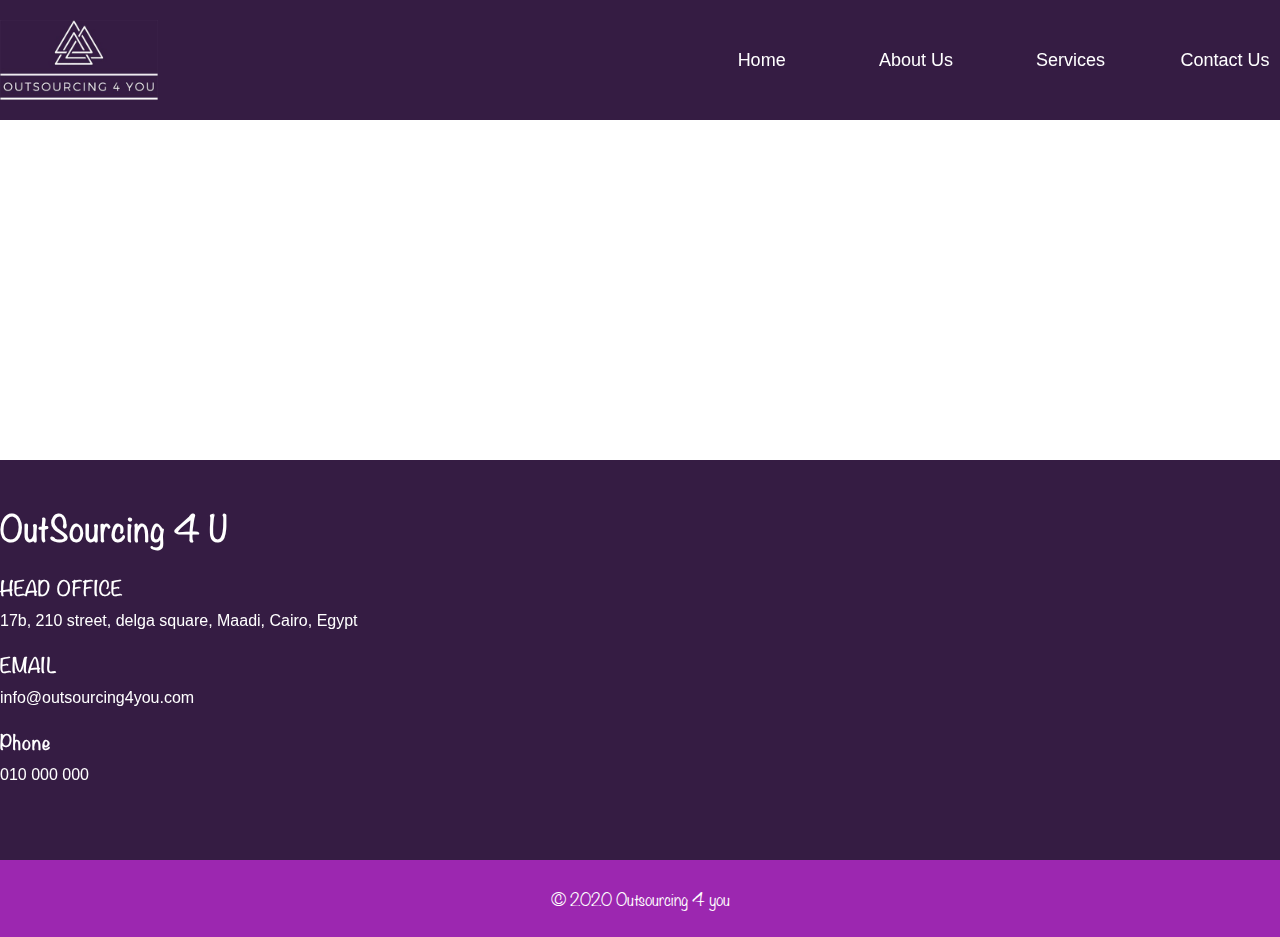
==== services.html @ f208d9d3 "adding services page and assets" ====
<!DOCTYPE html PUBLIC "-//W3C//DTD XHTML 1.0 Transitional//EN" "http://www.w3.org/TR/xhtml1/DTD/xhtml1-transitional.dtd">
<html xmlns="http://www.w3.org/1999/xhtml">

<head>
    <title></title>
    <link href="./css/styles.css" rel="stylesheet" />
    <script src="https://ajax.googleapis.com/ajax/libs/jquery/3.3.1/jquery.min.js"></script>
</head>

<body>
    <div class="main-wrapper">
        <div class="main-top">
            <div class="content">
                <div class="menu-logo-wrapper">
                    <div class="logo">
                        <img src="images/logo.jpg" title="OutSourcing Logo" />
                    </div>
                    <div class="menu">
                        <ul>
                            <li data-aos="fade-right">
                                <a href="index.html">Home</a>
                            </li>
                            <li data-aos="fade-down">
                                <a href="about.html">About Us</a>
                            </li>
                            <li data-aos="fade-up">
                                <a href="services.html">Services</a>
                            </li>
                            <li data-aos="fade-left">
                                <a href="contact.html">Contact Us</a>
                            </li>
                        </ul>
                    </div>
                </div>
            </div>
        </div>
        <div class="inner-pages">
            <div class="services-page">
                <div class="banner">
                    <h1 data-aos="zoom-in">Our Services</h1>
                </div>
                <div class="content">
                </div>
            </div>
        </div>
        <div class="footer">
            <div class="content">
                <div class="footer-text" data-aos="fade-right">
                    <h1>OutSourcing 4 U</h1>
                    <h3>HEAD OFFICE</h3>
                    <p>17b, 210 street, delga square, Maadi, Cairo, Egypt</p>
                    <h3>EMAIL</h3>
                    <p>info@outsourcing4you.com</p>
                    <h3>Phone</h3>
                    <p>010 000 000</p>
                </div>
                <div class="footer-map">
                    <div style="width: 100%"><iframe width="100%" height="320" src="https://maps.google.com/maps?width=100%&amp;height=600&amp;hl=en&amp;q=17b%2C%20210%20street%2C%20delga%20square%2C%20%20Maadi%2C%20Cairo%2C%20Egypt+(My%20Business%20Name)&amp;ie=UTF8&amp;t=&amp;z=14&amp;iwloc=B&amp;output=embed"
                            frameborder="0" scrolling="no" marginheight="0" marginwidth="0"><a href="https://www.maps.ie/draw-radius-circle-map/">Create radius map</a></iframe></div><br />
                </div>
            </div>
            <div class="sub-footer">
                <p>© 2020 Outsourcing 4 you</p>
            </div>
        </div>
    </div>
    <script src="./scripts/aos.js"></script>
    <script>
        AOS.init({
            duration: 1200,
        })
    </script>
</body>

</html>
---- css/styles.css ----
@import 'aos.css';
@font-face {
  font-family: "Noteworthy Light";
  font-style: normal;
  font-weight: normal;
  src: local("Noteworthy Light"), url("./fonts/Noteworthy-Lt.woff") format("woff");
}
h1,
h2,
h3 {
  font-family: "Noteworthy Light";
  letter-spacing: 1px;
}

[data-aos=fade-down] {
  transform: translate3d(0, -100px, 0);
}

.btn-white {
  border-radius: 3px;
  background-color: #fff;
  color: #9c27b0;
  font-family: "Noteworthy Light";
  font-size: 16px;
  text-align: center;
  padding: 10px 30px;
  margin-top: 20px;
  display: inline-block;
  text-decoration: none;
}

.btn-primary {
  border-radius: 3px;
  background-color: #9c27b0;
  color: #fff;
  font-family: "Noteworthy Light";
  font-size: 16px;
  text-align: center;
  padding: 10px 30px;
  margin-top: 20px;
  display: inline-block;
  text-decoration: none;
}

body,
html {
  margin: 0;
  padding: 0;
  width: 100%;
}

body {
  font-family: Arial, Helvetica, sans-serif;
}

.main-wrapper {
  width: 100%;
  height: 100%;
}
.main-wrapper .content {
  display: block;
  width: 1300px;
  margin: 0 auto;
  overflow: hidden;
}
.main-wrapper .main-top {
  background-color: #351c43;
  padding: 20px 0;
}
.main-wrapper .main-top .menu-logo-wrapper {
  display: flex;
  justify-content: space-between;
}
.main-wrapper .main-top .logo {
  display: inline-block;
}
.main-wrapper .main-top .logo img {
  height: 80px;
  width: auto;
}
.main-wrapper .main-top .menu {
  display: inline-block;
}
.main-wrapper .main-top .menu ul {
  padding: 0;
  list-style: none;
}
.main-wrapper .main-top .menu ul li {
  display: inline-block;
  width: 150px;
  line-height: 48px;
  text-align: center;
}
.main-wrapper .main-top .menu ul li a {
  width: 100%;
  display: inline-block;
  color: #fff;
  font-size: 18px;
  text-decoration: none;
  cursor: pointer;
}
.main-wrapper .main-top .menu ul li a:hover {
  background-color: #fff;
  color: #351c43;
  border-radius: 3px;
}
.main-wrapper .footer {
  background-color: #351c43;
  color: #fff;
  margin-top: 40px;
  padding: 40px 0;
}
.main-wrapper .footer .content {
  display: flex;
  padding-bottom: 20px;
}
.main-wrapper .footer .footer-text {
  width: 650px;
  margin-bottom: 40px;
}
.main-wrapper .footer .footer-text h1 {
  margin-top: 0;
}
.main-wrapper .footer .footer-text h3 {
  margin-bottom: 0;
}
.main-wrapper .footer .footer-text p {
  margin-top: 10px;
}
.main-wrapper .footer .footer-map {
  width: 640px;
}
.main-wrapper .sub-footer {
  background-color: #9c27b0;
  color: #fff;
  text-align: center;
  font-size: 16px;
  padding: 10px 0;
  font-family: "Noteworthy Light";
  width: 100%;
  float: left;
}
.main-wrapper .home-page .banner {
  width: 100%;
  height: 566px;
  background-image: url(../images/home-banner.jpg);
  background-repeat: no-repeat;
  background-position: top center;
  background-size: cover;
  font-family: "Noteworthy Light";
  text-align: center;
  padding-bottom: 40px;
}
.main-wrapper .home-page .banner h1 {
  color: #fff;
  font-size: 40px;
  letter-spacing: 1px;
  line-height: 60px;
  display: block;
  width: 55%;
  padding: 250px 0 40px 0;
  margin: 0 auto;
}
.main-wrapper .home-page .banner a {
  border-radius: 50px;
  background-color: #9c27b0;
  padding: 20px 50px;
  font-size: 30px;
  color: #fff;
  text-decoration: none;
  display: inline-block;
  margin-bottom: 40px;
}
.main-wrapper .home-page .banner a:hover {
  background-color: #fff;
  color: #9c27b0;
}
.main-wrapper .home-page .home-colored-sections {
  display: flex;
  justify-content: space-between;
  color: #fff;
}
.main-wrapper .home-page .home-colored-sections div {
  width: 33.3%;
  padding: 40px;
  text-align: center;
}
.main-wrapper .home-page .home-colored-sections div:first-child, .main-wrapper .home-page .home-colored-sections div:last-child {
  background-color: #351c43;
}
.main-wrapper .home-page .home-colored-sections div:nth-child(2) {
  background-color: #9c27b0;
}
.main-wrapper .home-page .home-colored-sections div p {
  line-height: 32px;
  font-size: 24px;
  margin: 0;
}
.main-wrapper .home-page .home-colored-sections div h2 {
  font-family: "Noteworthy Light";
  font-size: 30px;
  margin: 0;
}
.main-wrapper .home-page .home-colored-sections div h2 .num {
  font-size: 40px;
}
.main-wrapper .home-page .home-colored-sections div h2 + p {
  font-size: 14px;
}
.main-wrapper .home-page .home-white-section {
  width: calc(33.3% - 110px);
  display: inline-block;
  padding: 40px;
  margin: 40px 40px 0 0;
  text-align: center;
  box-shadow: 0 2px 6px 0 rgba(0, 0, 0, 0.2);
  border-radius: 3px;
  overflow-x: hidden;
}
.main-wrapper .home-page .home-white-section:last-child {
  margin-right: 0;
}
.main-wrapper .home-page .home-white-section img {
  display: inherit;
  height: 106px;
}
.main-wrapper .home-page .home-white-section h2 {
  font-family: "Noteworthy Light";
  padding-bottom: 20px;
  border-bottom: solid 1px #f1f1f1;
  margin-bottom: 20px;
  text-align: center;
}
.main-wrapper .home-page .home-categories {
  background-color: #f2f3f9;
  padding: 40px 0;
  margin: 40px 0;
  color: #351c43;
}
.main-wrapper .home-page .home-categories h3 {
  font-size: 30px;
  margin-top: 0;
}
.main-wrapper .home-page .home-categories ul {
  list-style: none;
  padding: 0;
  margin: 0;
  text-align: left;
  font-size: 14px;
  line-height: 24px;
}
.main-wrapper .home-page .home-chat {
  background-image: url(../images/home-chat-bg.jpg);
  background-position: top center;
  background-size: cover;
  color: #fff;
  text-align: center;
  padding: 40px 0;
}
.main-wrapper .home-page .home-chat h1 {
  width: 50%;
  text-align: center;
  margin: auto;
  font-weight: normal;
}
.main-wrapper .home-page .home-chat a {
  font-family: "Noteworthy Light";
  letter-spacing: 1px;
  border-radius: 50px;
  background-color: #9c27b0;
  padding: 20px 50px;
  margin-top: 40px;
  display: inline-block;
  font-size: 30px;
  color: #fff;
  text-decoration: none;
}
.main-wrapper .home-page .home-chat a:hover {
  background-color: #fff;
  color: #9c27b0;
}
.main-wrapper .home-page .home-clients {
  margin: 40px 0;
  text-align: center;
}
.main-wrapper .home-page .home-clients h1 {
  color: #9c27b0;
}
.main-wrapper .home-page .home-clients p {
  font-size: 18px;
  line-height: 36px;
  width: 70%;
  margin: auto;
}
.main-wrapper .home-page .home-clients .client-logo {
  display: flex;
  justify-content: space-between;
  margin-top: 20px;
}
.main-wrapper .home-page .home-clients .client-logo img {
  height: 70px;
}
.main-wrapper .inner-pages .banner {
  width: 100%;
  height: 300px;
  background-repeat: no-repeat;
  background-position: center center;
  background-size: cover;
  font-family: "Noteworthy Light";
  text-align: center;
}
.main-wrapper .inner-pages .banner h1 {
  color: #fff;
  font-size: 40px;
  letter-spacing: 1px;
  line-height: 250px;
  display: block;
  width: 55%;
  margin: 0 auto;
}
.main-wrapper .inner-pages .about-page .banner {
  background-image: url(../images/about-banner.jpg);
  background-position: center center;
}
.main-wrapper .inner-pages .about-page .intro {
  margin: 40px 0;
}
.main-wrapper .inner-pages .about-page .intro h1 {
  color: #9c27b0;
}
.main-wrapper .inner-pages .about-page .intro p {
  font-size: 20px;
  line-height: 35px;
}
.main-wrapper .inner-pages .about-page .sections {
  display: flex;
  justify-content: space-between;
  margin: 0 0 40px 0;
}
.main-wrapper .inner-pages .about-page .sections div {
  margin-right: 40px;
  width: 433px;
}
.main-wrapper .inner-pages .about-page .sections div:last-child {
  margin-right: 0 !important;
}
.main-wrapper .inner-pages .about-page .sections div p.title {
  font-family: "Noteworthy Light";
  color: #9c27b0;
  font-size: 18px;
  letter-spacing: 1px;
}
.main-wrapper .inner-pages .about-page .sections div p.desc {
  font-size: 14px;
  line-height: 26px;
}
.main-wrapper .inner-pages .about-page .sections div img {
  width: 100%;
  margin-top: 20px;
  display: block;
  object-fit: cover;
}
.main-wrapper .inner-pages .about-page .is-right {
  background-color: #f6ecf8;
  padding: 40px;
  text-align: center;
}
.main-wrapper .inner-pages .about-page .is-right h1 {
  color: #9c27b0;
}
.main-wrapper .inner-pages .services-page .banner {
  background-image: url(../images/services-banner.jpg);
  background-position: center -100px;
}
.main-wrapper .inner-pages .contact-page .banner {
  background-image: url(../images/contact-banner.jpg);
}
.main-wrapper .inner-pages .contact-page .contact-white-section {
  width: calc(33.3% - 110px);
  display: inline-block;
  padding: 40px;
  margin: 40px 40px 40px 0;
  text-align: center;
  box-shadow: 0 2px 6px 0 rgba(0, 0, 0, 0.2);
  border-radius: 3px;
}
.main-wrapper .inner-pages .contact-page .contact-white-section:last-child {
  margin-right: 0;
}
.main-wrapper .inner-pages .contact-page .contact-white-section img {
  display: inherit;
  height: 106px;
}
.main-wrapper .inner-pages .contact-page .contact-getInTouch {
  text-align: center;
}
.main-wrapper .inner-pages .contact-page .contact-getInTouch .content h1 {
  color: #9c27b0;
  margin-top: 0;
}
.main-wrapper .inner-pages .contact-page .contact-getInTouch .content p {
  width: 50%;
  margin: auto;
  font-size: 30px;
  line-height: 50px;
}
.main-wrapper .inner-pages .contact-page .contact-getInTouch .content .form-div {
  width: 50%;
  margin: 40px auto;
}
.main-wrapper .inner-pages .contact-page .contact-getInTouch .content .form-div input[type=text] {
  width: 280px;
  display: inline-block;
  padding: 10px;
  height: 30px;
  border-radius: 50px;
  border: none;
  background-color: #eff0f7;
  margin: 10px;
  outline: none;
}
.main-wrapper .inner-pages .contact-page .contact-getInTouch .content .form-div textarea {
  width: 600px;
  display: inline-block;
  padding: 20px;
  height: 200px;
  border-radius: 50px;
  border: none;
  background-color: #eff0f7;
  margin: 10px;
  resize: none;
  outline: none;
}

/*# sourceMappingURL=styles.css.map */
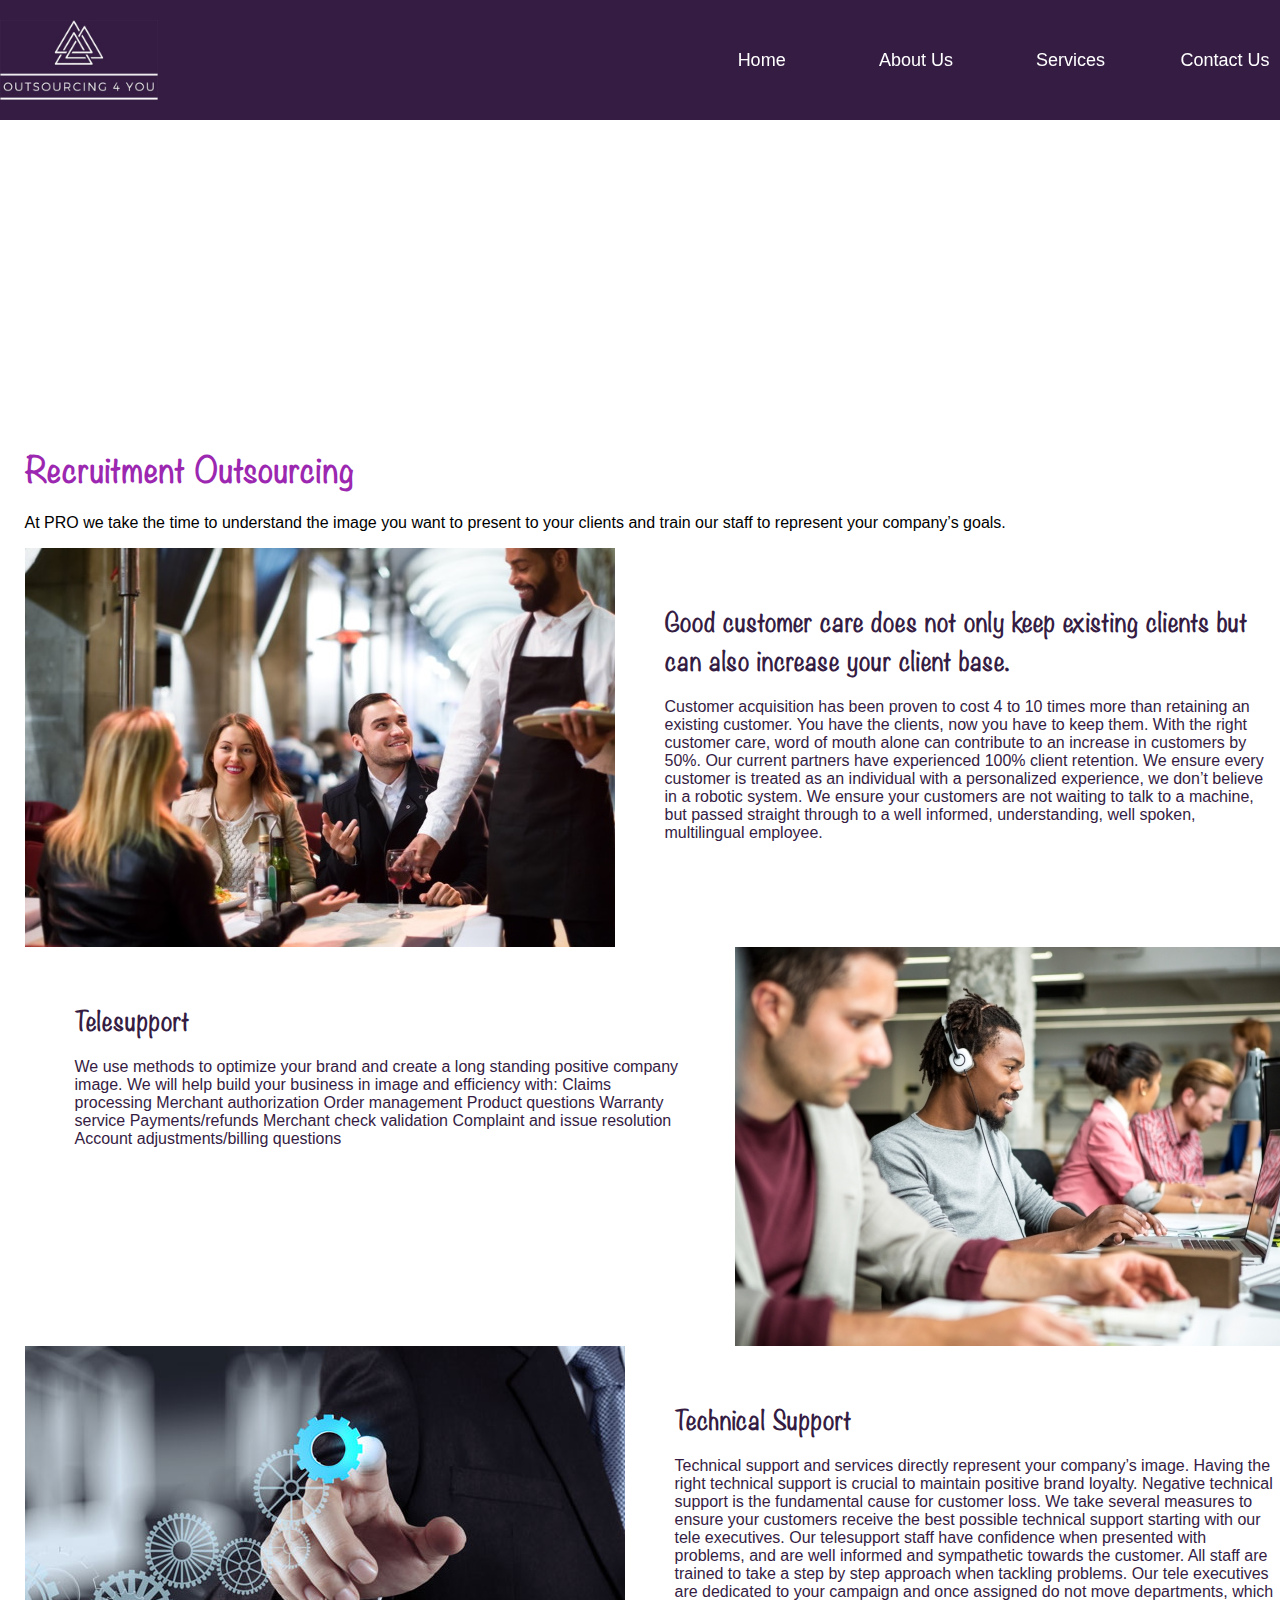
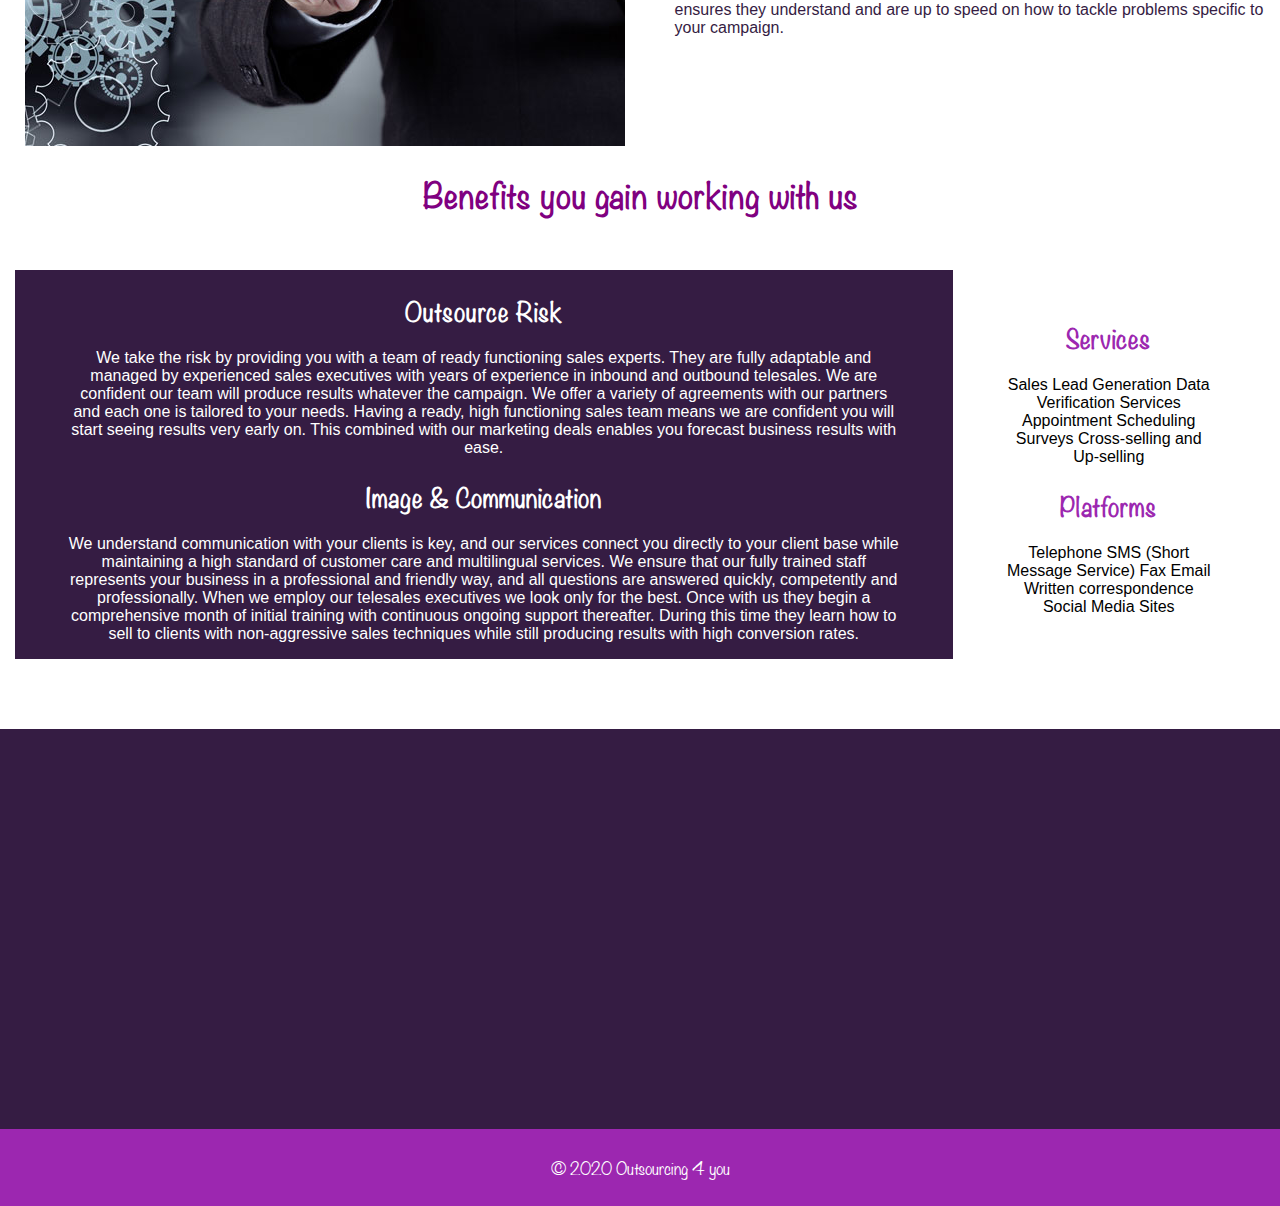
==== commit 593dd30d: "service page" ====
--- a/services.html
+++ b/services.html
@@ -40,6 +40,118 @@
                     <h1 data-aos="zoom-in">Our Services</h1>
                 </div>
                 <div class="content">
+                    <div class="top_block">
+                        <h1 class="header_font">Recruitment Outsourcing</h1>
+                        <p class="body">
+                            At PRO we take the time to understand the image you want to present to your clients 
+                            and train our staff to represent your company’s goals.
+                        </p>
+                    </div>
+                <div class="three_rows">
+                    <div class="main_container_row">
+                        <div><img class="job6_img" src="images/job-6.jpg"/></div>
+                        <div class="sec_column">
+                            <p> 
+                                <h2>Good customer care does not only keep existing clients but can also increase your client base.</h2>
+                                Customer acquisition has been proven to cost 4 to 10 times more than retaining an existing customer. 
+                                You have the clients, now you have to keep them. With the right customer care, word of mouth alone can contribute to an increase in customers by 50%.
+                                Our current partners have experienced 100% client retention. We ensure every customer is treated as an individual with a personalized experience, 
+                                we don’t believe in a robotic system.
+                                We ensure your customers are not waiting to talk to a machine, but passed straight through to a well informed, 
+                                understanding, well spoken, multilingual employee.
+                            </p>    
+                        </div>
+                    </div>
+                        <div class="main_container_row">
+                            <div class="sec_column">
+                            <p>
+                                <h2>Telesupport</h2>
+                                We use methods to optimize your brand and create a long standing positive company image.
+                                We will help build your business in image and efficiency with:
+                                Claims processing
+                                Merchant authorization
+                                Order management
+                                Product questions
+                                Warranty service
+                                Payments/refunds
+                                Merchant check validation
+                                Complaint and issue resolution
+                                Account adjustments/billing questions</p>
+                            </div>
+                            <div ><img class="job4_img" src="images/job-4.jpg"/></div>
+                        </div>
+                
+                    <div class="main_container_row">
+                        <div><img  class="job1_img" src="images/job-1.jpg"/></div>
+                        <div class="sec_column">
+                            <p>
+                                <h2>Technical Support</h2>
+                                Technical support and services directly represent your company’s image. 
+                                Having the right technical support is crucial to maintain positive brand loyalty. 
+                                Negative technical support is the fundamental cause for customer loss. 
+                                We take several measures to ensure your customers receive the best possible technical support starting with our tele executives. 
+                                Our telesupport staff have confidence when presented with problems, and are well informed and sympathetic towards the customer. 
+                                All staff are trained to take a step by step approach when tackling problems. 
+                                Our tele executives are dedicated to your campaign and once assigned do not move departments, 
+                                which ensures they understand and are up to speed on how to tackle problems specific to your campaign.
+                            </p>
+                        </div>
+                    </div>
+                    </div>
+                </div>
+            </div>
+        </div>
+        <div class="middle_title">
+            <div>
+                <h1>Benefits you gain working with us</h1>
+            </div>
+        </div>
+        
+        <div class="middle_block">
+            <div class="left_middle_block">
+                    <div>
+                        <h2>Outsource Risk</h2>
+
+                        <p class="p_margin_left">We take the risk by providing you with a team of ready functioning sales experts. 
+                        They are fully adaptable and managed by experienced sales executives with years of experience in inbound and outbound telesales. We are confident our team will produce results whatever the campaign. We offer a variety of agreements with our partners and each one is tailored to your needs. Having a ready, high functioning sales team means we are confident you will start seeing results very early on.
+                        This combined with our marketing deals enables you forecast business results with ease.</p>
+                    </div>
+
+                    <div>
+                        <h2>Image &amp; Communication</h2>
+
+                        <p class="p_margin_left"> We understand communication with your clients is key, 
+                            and our services connect you directly to your client base while maintaining a high standard of customer
+                            care and multilingual services. We ensure that our fully trained staff represents your business in a 
+                            professional and friendly way, and all questions are answered quickly, competently and professionally.
+                            When we employ our telesales executives we look only for the best. Once with us they begin a 
+                            comprehensive month of initial training with continuous ongoing support thereafter. 
+                            During this time they learn how to sell to clients with non-aggressive sales techniques while still 
+                            producing results with high conversion rates.</p>
+                    </div>
+            </div>
+            <div class="right_middle_block">
+                <div>
+                    <h2  class="header_font">Services</h2>
+
+                    <p class="p_margin_left">
+                        Sales
+                        Lead Generation
+                        Data Verification Services
+                        Appointment Scheduling
+                        Surveys
+                        Cross-selling and Up-selling</p>
+                </div>
+
+                <div>
+                    <h2  class="header_font">Platforms</h2>
+                    <p class="p_margin_left">
+                        Telephone
+                        SMS (Short Message Service)
+                        Fax
+                        Email
+                        Written correspondence
+                        Social Media Sites</p>
                 </div>
             </div>
         </div>
--- a/css/styles.css
+++ b/css/styles.css
@@ -432,4 +432,83 @@
   outline: none;
 }
 
-/*# sourceMappingURL=styles.css.map */
+.top_block{
+  margin-left: 24.5px;
+  margin-right: 24.5px;
+}
+
+.header_font{
+  color: #9c27b0;
+  font-family:"Noteworthy Light" ;
+}
+.job6_img{
+  flex-basis:100% ;
+}
+.job4_img{
+  flex-basis:100% ;
+}
+.job1_img{
+  flex-basis:100% ;
+}
+.three_rows{
+  display: flex;
+  margin-left: 24.5px;
+  margin-right: 24.5px;
+  flex-direction: column;
+  width: 100%;
+  justify-content: space-between;
+}
+
+.main_container_row{
+  display: flex;
+  flex-direction: row;
+  width: 100%;
+  justify-content: space-between;
+}
+
+.sec_column{
+  display: flex;
+  flex-direction: column;
+  width: 100%;
+  height: 164.5px;
+  font-family: Arial;
+  text-align: left;
+  color: #351c43;
+  margin-left: 50px;
+  margin-right: 50px;
+
+}
+
+.middle_title{
+  display:flex;
+  justify-content:center;
+  color: purple;
+}
+
+.middle_block{
+  display:flex;
+  width:1250px;
+  align-items: center;
+  margin-left: auto;
+  margin-right: auto;
+}
+.p_margin_left{
+  margin-left: 50px;
+  margin-right: 50px;
+
+}
+.left_middle_block{
+  flex-direction:column;
+  text-align: center;
+  background-color:#351c43;
+  width:75%;
+  color: #fff;
+  margin-top: 30px;
+  margin-bottom: 30px;
+}
+
+.right_middle_block{
+  flex-direction:column;
+  text-align:center;
+  width:25%;
+}